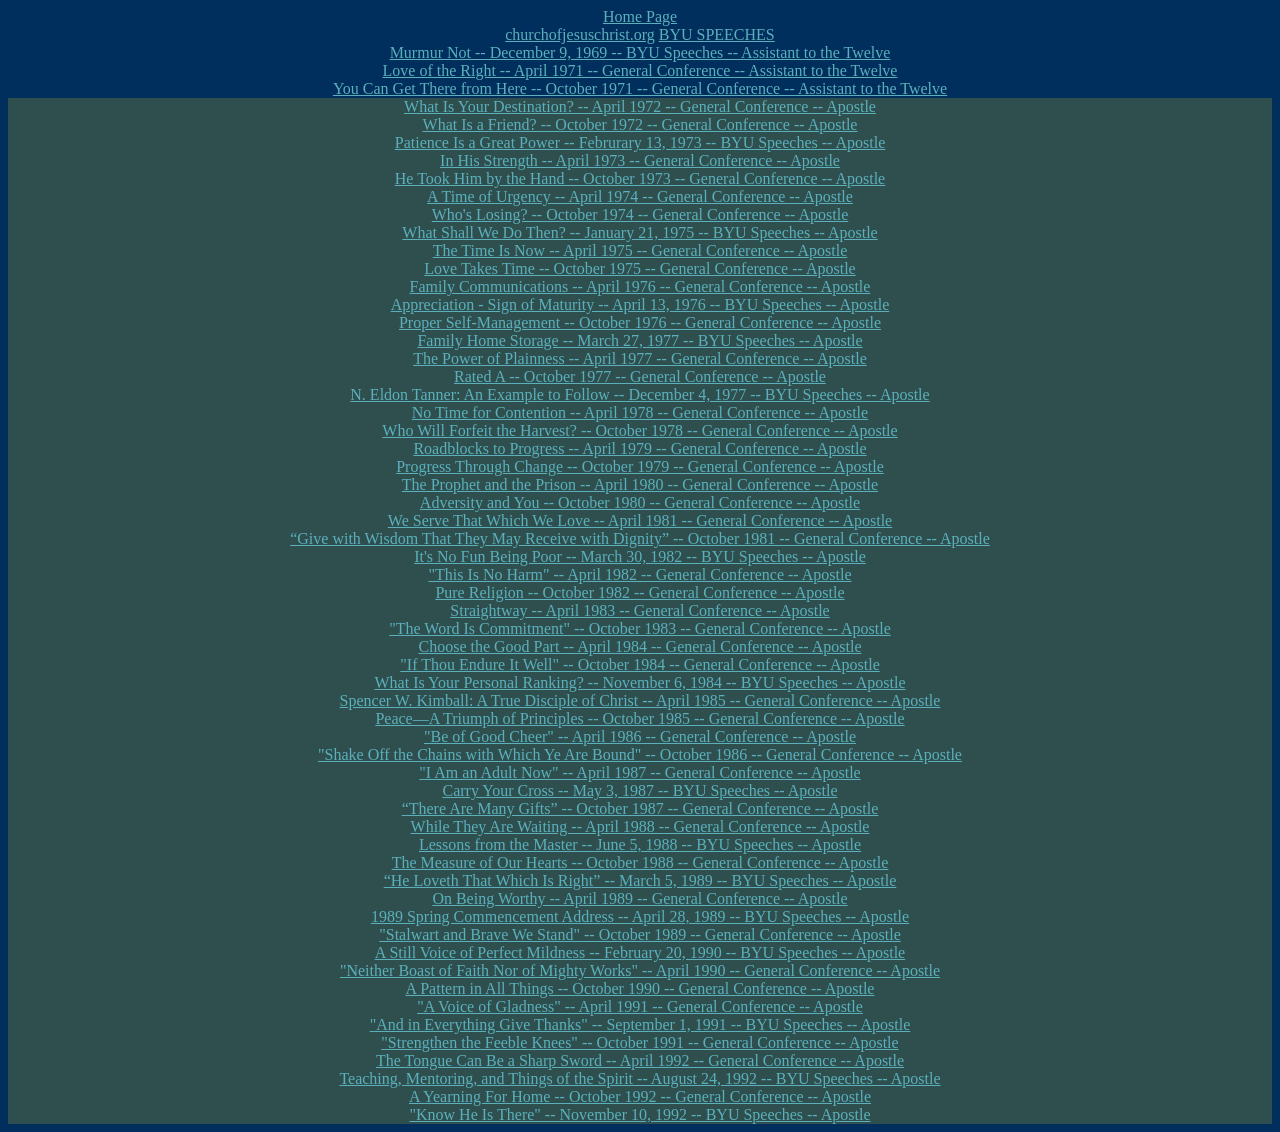
==== sermons/a-g/ash-marv-j-sermon.html @ 2cdb832b "Add files via upload" ====
<!DOCTYPE html>
<html>
    <head>
        <title>Ash,Marv-J Sermons</title>
        <link rel="stylesheet" type="text/css" href="../../style.css">
        <meta name="viewport" content="width=device-width, initial-scale=1.0">
    </head>
    <body class="sermon">
        <a href="../../index.html">Home Page</a>
        <br>
        <a href="https://www.churchofjesuschrist.org/study/general-conference/speakers/marvin-j-ashton?lang=eng">churchofjesuschrist.org</a>
        <a href="https://speeches.byu.edu/speakers/marvin-j-ashton/">BYU SPEECHES</a>
        <div>
            <a href="https://speeches.byu.edu/talks/marvin-j-ashton/murmur-not/">Murmur Not -- December 9, 1969 -- BYU Speeches -- Assistant to the Twelve</a>
            <br>
            <a href="https://www.churchofjesuschrist.org/study/general-conference/1971/04/love-of-the-right?lang=eng">Love of the Right -- April 1971 -- General Conference -- Assistant to the Twelve</a>
            <br>
            <a href="https://www.churchofjesuschrist.org/study/general-conference/1971/10/you-can-get-there-from-here?lang=eng">You Can Get There from Here -- October 1971 -- General Conference -- Assistant to the Twelve</a>
            <br>
            <div class="apostle">
            <a href="https://www.churchofjesuschrist.org/study/general-conference/1972/04/what-is-your-destination?lang=eng">What Is Your Destination? -- April 1972 -- General Conference -- Apostle</a>
            <br>
            <a href="https://www.churchofjesuschrist.org/study/general-conference/1972/10/what-is-a-friend?lang=eng">What Is a Friend? -- October 1972 -- General Conference -- Apostle</a>
            <br>
            <a href="https://speeches.byu.edu/talks/marvin-j-ashton/patience-great-power/">Patience Is a Great Power -- Februrary 13, 1973 -- BYU Speeches -- Apostle</a>
            <br>
            <a href="https://www.churchofjesuschrist.org/study/general-conference/1973/04/in-his-strength?lang=eng">In His Strength -- April 1973 -- General Conference -- Apostle</a>
            <br>
            <a href="https://www.churchofjesuschrist.org/study/general-conference/1973/10/he-took-him-by-the-hand?lang=eng">He Took Him by the Hand -- October 1973 -- General Conference -- Apostle</a>
            <br>
            <a href="https://www.churchofjesuschrist.org/study/general-conference/1974/04/a-time-of-urgency?lang=eng">A Time of Urgency -- April 1974 -- General Conference -- Apostle</a>
            <br>
            <a href="https://www.churchofjesuschrist.org/study/general-conference/1974/10/whos-losing?lang=eng">Who's Losing? -- October 1974 -- General Conference -- Apostle</a>
            <br>
            <a href="https://speeches.byu.edu/talks/marvin-j-ashton/shall/">What Shall We Do Then? -- January 21, 1975 -- BYU Speeches -- Apostle</a>
            <br>
            <a href="https://www.churchofjesuschrist.org/study/general-conference/1975/04/the-time-is-now?lang=eng">The Time Is Now -- April 1975 -- General Conference -- Apostle</a>
            <br>
            <a href="https://www.churchofjesuschrist.org/study/general-conference/1975/10/love-takes-time?lang=eng">Love Takes Time -- October 1975 -- General Conference -- Apostle</a>
            <br>
            <a href="https://www.churchofjesuschrist.org/study/general-conference/1976/04/family-communications?lang=eng">Family Communications -- April 1976 -- General Conference -- Apostle</a>
            <br>
            <a href="https://speeches.byu.edu/talks/marvin-j-ashton/appreciation-sign-maturity/">Appreciation - Sign of Maturity -- April 13, 1976 -- BYU Speeches -- Apostle</a>
            <br>
            <a href="https://www.churchofjesuschrist.org/study/general-conference/1976/10/proper-self-management?lang=eng">
                Proper Self-Management -- October 1976 -- General Conference -- Apostle
            </a>
            <br>
            <a href="https://speeches.byu.edu/talks/marvin-j-ashton/family-home-storage/">
                Family Home Storage -- March 27, 1977 -- BYU Speeches -- Apostle
            </a>
            <br>
            <a href="https://www.churchofjesuschrist.org/study/general-conference/1977/04/the-power-of-plainness?lang=eng">
                The Power of Plainness -- April 1977 -- General Conference -- Apostle
            </a>
            <br>
            <a href="https://www.churchofjesuschrist.org/study/general-conference/1977/10/rated-a?lang=eng">
                Rated A -- October 1977 -- General Conference -- Apostle
            </a>
            <br>
            <a href="https://speeches.byu.edu/talks/marvin-j-ashton/n-eldon-tanner-example-follow/">
                N. Eldon Tanner: An Example to Follow -- December 4, 1977 -- BYU Speeches -- Apostle
            </a>
            <br>
            <a href="https://www.churchofjesuschrist.org/study/general-conference/1978/04/no-time-for-contention?lang=eng">
                No Time for Contention -- April 1978 -- General Conference -- Apostle
            </a>
            <br>
            <a href="https://www.churchofjesuschrist.org/study/general-conference/1978/10/who-will-forfeit-the-harvest?lang=eng">
                Who Will Forfeit the Harvest? -- October 1978 -- General Conference -- Apostle
            </a>
            <br>
            <a href="https://www.churchofjesuschrist.org/study/general-conference/1979/04/roadblocks-to-progress?lang=eng">
                Roadblocks to Progress -- April 1979 -- General Conference -- Apostle
            </a>
            <br>
            <a href="https://www.churchofjesuschrist.org/study/general-conference/1979/10/progress-through-change">
                Progress Through Change -- October 1979 -- General Conference -- Apostle
            </a>
            <br>
            <a href="https://www.churchofjesuschrist.org/study/general-conference/1980/04/the-prophet-and-the-prison">
                The Prophet and the Prison -- April 1980 -- General Conference -- Apostle
            </a>
            <br>
            <a href="https://www.churchofjesuschrist.org/study/general-conference/1980/10/adversity-and-you">
                Adversity and You -- October 1980 -- General Conference -- Apostle
            </a>
            <br>
            <a href="https://www.churchofjesuschrist.org/study/general-conference/1981/04/we-serve-that-which-we-love">
                We Serve That Which We Love -- April 1981 -- General Conference -- Apostle
            </a>
            <br>
            <a href="https://www.churchofjesuschrist.org/study/general-conference/1981/10/give-with-wisdom-that-they-may-receive-with-dignity">
                “Give with Wisdom That They May Receive with Dignity” -- October 1981 -- General Conference -- Apostle
            </a>
            <br>
            <a href="https://speeches.byu.edu/talks/marvin-j-ashton/fun-poor/">
                It's No Fun Being Poor -- March 30, 1982 -- BYU Speeches -- Apostle
            </a>
            <br>
            <a href="https://www.churchofjesuschrist.org/study/general-conference/1982/04/this-is-no-harm">
                "This Is No Harm" -- April 1982 -- General Conference -- Apostle
            </a>
            <br>
            <a href="https://www.churchofjesuschrist.org/study/general-conference/1982/10/pure-religion">
                Pure Religion -- October 1982 -- General Conference -- Apostle
            </a>
            <br>
            <a href="https://www.churchofjesuschrist.org/study/general-conference/1983/04/straightway">
                Straightway -- April 1983 -- General Conference -- Apostle
            </a>
            <br>
            <a href="https://www.churchofjesuschrist.org/study/general-conference/1983/10/the-word-is-commitment">
                "The Word Is Commitment" -- October 1983 -- General Conference -- Apostle
            </a>
            <br>
            <a href="https://www.churchofjesuschrist.org/study/general-conference/1984/04/choose-the-good-part">
                Choose the Good Part -- April 1984 -- General Conference -- Apostle
            </a>
            <br>
            <a href="https://www.churchofjesuschrist.org/study/general-conference/1984/10/if-thou-endure-it-well">
                "If Thou Endure It Well" -- October 1984 -- General Conference -- Apostle
            </a>
            <br>
            <a href="https://speeches.byu.edu/talks/marvin-j-ashton/personal-ranking/">
                What Is Your Personal Ranking? -- November 6, 1984 -- BYU Speeches -- Apostle
            </a>
            <br>
            <a href="https://www.churchofjesuschrist.org/study/general-conference/1985/04/spencer-w-kimball-a-true-disciple-of-christ">
                Spencer W. Kimball: A True Disciple of Christ -- April 1985 -- General Conference -- Apostle
            </a>
            <br>
            <a href="https://www.churchofjesuschrist.org/study/general-conference/1985/10/peace-a-triumph-of-principles">
                Peace—A Triumph of Principles -- October 1985 -- General Conference -- Apostle
            </a>
            <br>
            <a href="https://www.churchofjesuschrist.org/study/general-conference/1986/04/be-of-good-cheer">
                "Be of Good Cheer" -- April 1986 -- General Conference -- Apostle
            </a>
            <br>
            <a href="https://www.churchofjesuschrist.org/study/general-conference/1986/10/shake-off-the-chains-with-which-ye-are-bound">
                "Shake Off the Chains with Which Ye Are Bound" -- October 1986 -- General Conference -- Apostle
            </a>
            <br>
            <a href="https://www.churchofjesuschrist.org/study/general-conference/1987/04/i-am-an-adult-now">
                "I Am an Adult Now" -- April 1987 -- General Conference -- Apostle
            </a>
            <br>
            <a href="https://speeches.byu.edu/talks/marvin-j-ashton/carry-cross/">
                Carry Your Cross -- May 3, 1987 -- BYU Speeches -- Apostle
            </a>
            <br>
            <a href="https://www.churchofjesuschrist.org/study/general-conference/1987/10/there-are-many-gifts?lang=eng">
                “There Are Many Gifts” -- October 1987 -- General Conference -- Apostle
            </a>
            <br>
            <a href="https://www.churchofjesuschrist.org/study/general-conference/1988/04/while-they-are-waiting">
                While They Are Waiting -- April 1988 -- General Conference -- Apostle
            </a>
            <br>
            <a href="https://speeches.byu.edu/talks/marvin-j-ashton/lessons-master/">
                Lessons from the Master -- June 5, 1988 -- BYU Speeches -- Apostle
            </a>
            <br>
            <a href="https://www.churchofjesuschrist.org/study/general-conference/1988/10/the-measure-of-our-hearts">
                The Measure of Our Hearts -- October 1988 -- General Conference -- Apostle
            </a>
            <br>
            <a href="https://speeches.byu.edu/talks/marvin-j-ashton/loveth-right/">
                “He Loveth That Which Is Right” -- March 5, 1989 -- BYU Speeches -- Apostle
            </a>
            <br>
            <a href="https://www.churchofjesuschrist.org/study/general-conference/1989/04/on-being-worthy">
                On Being Worthy -- April 1989 -- General Conference -- Apostle
            </a>
            <br>
            <a href="https://speeches.byu.edu/talks/marvin-j-ashton/1989-spring-commencement-address/">
                1989 Spring Commencement Address -- April 28, 1989 -- BYU Speeches -- Apostle
            </a>
            <br>
            <a href="https://www.churchofjesuschrist.org/study/general-conference/1989/10/stalwart-and-brave-we-stand">
                "Stalwart and Brave We Stand" -- October 1989 -- General Conference -- Apostle
            </a>
            <br>
            <a href="https://speeches.byu.edu/talks/marvin-j-ashton/still-voice-perfect-mildness/">
                A Still Voice of Perfect Mildness -- February 20, 1990 -- BYU Speeches -- Apostle
            </a>
            <br>
            <a href="https://www.churchofjesuschrist.org/study/general-conference/1990/04/neither-boast-of-faith-nor-of-mighty-works">
                "Neither Boast of Faith Nor of Mighty Works" -- April 1990 -- General Conference -- Apostle
            </a>
            <br>
            <a href="https://www.churchofjesuschrist.org/study/general-conference/1990/10/a-pattern-in-all-things">
                A Pattern in All Things -- October 1990 -- General Conference -- Apostle
            </a>
            <br>
            <a href="https://www.churchofjesuschrist.org/study/general-conference/1991/04/a-voice-of-gladness">
                "A Voice of Gladness" -- April 1991 -- General Conference -- Apostle
            </a>
            <br>
            <a href="https://speeches.byu.edu/talks/marvin-j-ashton/everything-give-thanks/">
                "And in Everything Give Thanks" -- September 1, 1991 -- BYU Speeches -- Apostle
            </a>
            <br>
            <a href="https://www.churchofjesuschrist.org/study/general-conference/1991/10/strengthen-the-feeble-knees">
                "Strengthen the Feeble Knees" -- October 1991 -- General Conference -- Apostle
            </a>
            <br>
            <a href="https://www.churchofjesuschrist.org/study/general-conference/1992/04/the-tongue-can-be-a-sharp-sword">
                The Tongue Can Be a Sharp Sword -- April 1992 -- General Conference -- Apostle
            </a>
            <br>
            <a href="https://speeches.byu.edu/talks/marvin-j-ashton/teaching-mentoring-things-spirit/">
                Teaching, Mentoring, and Things of the Spirit -- August 24, 1992 -- BYU Speeches -- Apostle
            </a>
            <br>
            <a href="https://www.churchofjesuschrist.org/study/general-conference/1992/10/a-yearning-for-home">
                A Yearning For Home -- October 1992 -- General Conference -- Apostle
            </a>
            <br>
            <a href="https://speeches.byu.edu/talks/marvin-j-ashton/know-2/">
                "Know He Is There" -- November 10, 1992 -- BYU Speeches -- Apostle
            </a>
        </div>
        </div>
    </body>
</html>
---- style.css ----
a{
    color:rgb(91, 176, 187);
}
a:hover{
    color:rgb(19, 19, 19);
}
.apostle{
    background-color:darkslategrey;
    color:goldenrod;
}
body{
    background-color:#002E5D;
    color:whitesmoke;
    font-family:'Bookman Old Style', 'Times New Roman', serif;
    text-align:center;
}
.container-flex {
    align-items: center; /* Centers content vertically */
    display: flex; /* Makes the container a flex container */
    justify-content: center; /* Centers content horizontally */
}
.first-presidency{
    background-color:cornflowerblue;
}
.funfact{
    background-color:darkblue;
    font-size: larger;
}
h1{
    font-size:70px;
}
h2{
    font-size:40px;
}
html{
    scroll-behavior: smooth;
}
img{
    width:200px;
}
img.size-filter:hover{
    width:15%;
}
img.shadow-filter:hover{
    filter: drop-shadow(8px 8px 10px rgb(3, 115, 184));
}
.otherprophet{
    background-color:mediumpurple;
}
.president{
    background-color:midnightblue;
    color:slategray;
}
.quote{
    color:lightskyblue;
    font-style:italic;
}
.sermon a:hover{
    color:white;
}
.sermon hr{
    color:honeydew;
}
.sermon p{
    line-height: 2;
}
table{
    border:2px;
    border-collapse:collapse; /*Border collapse gets rid of the gaps in the table */
    margin:auto;
}
th, td{
    border:2px solid black;
}
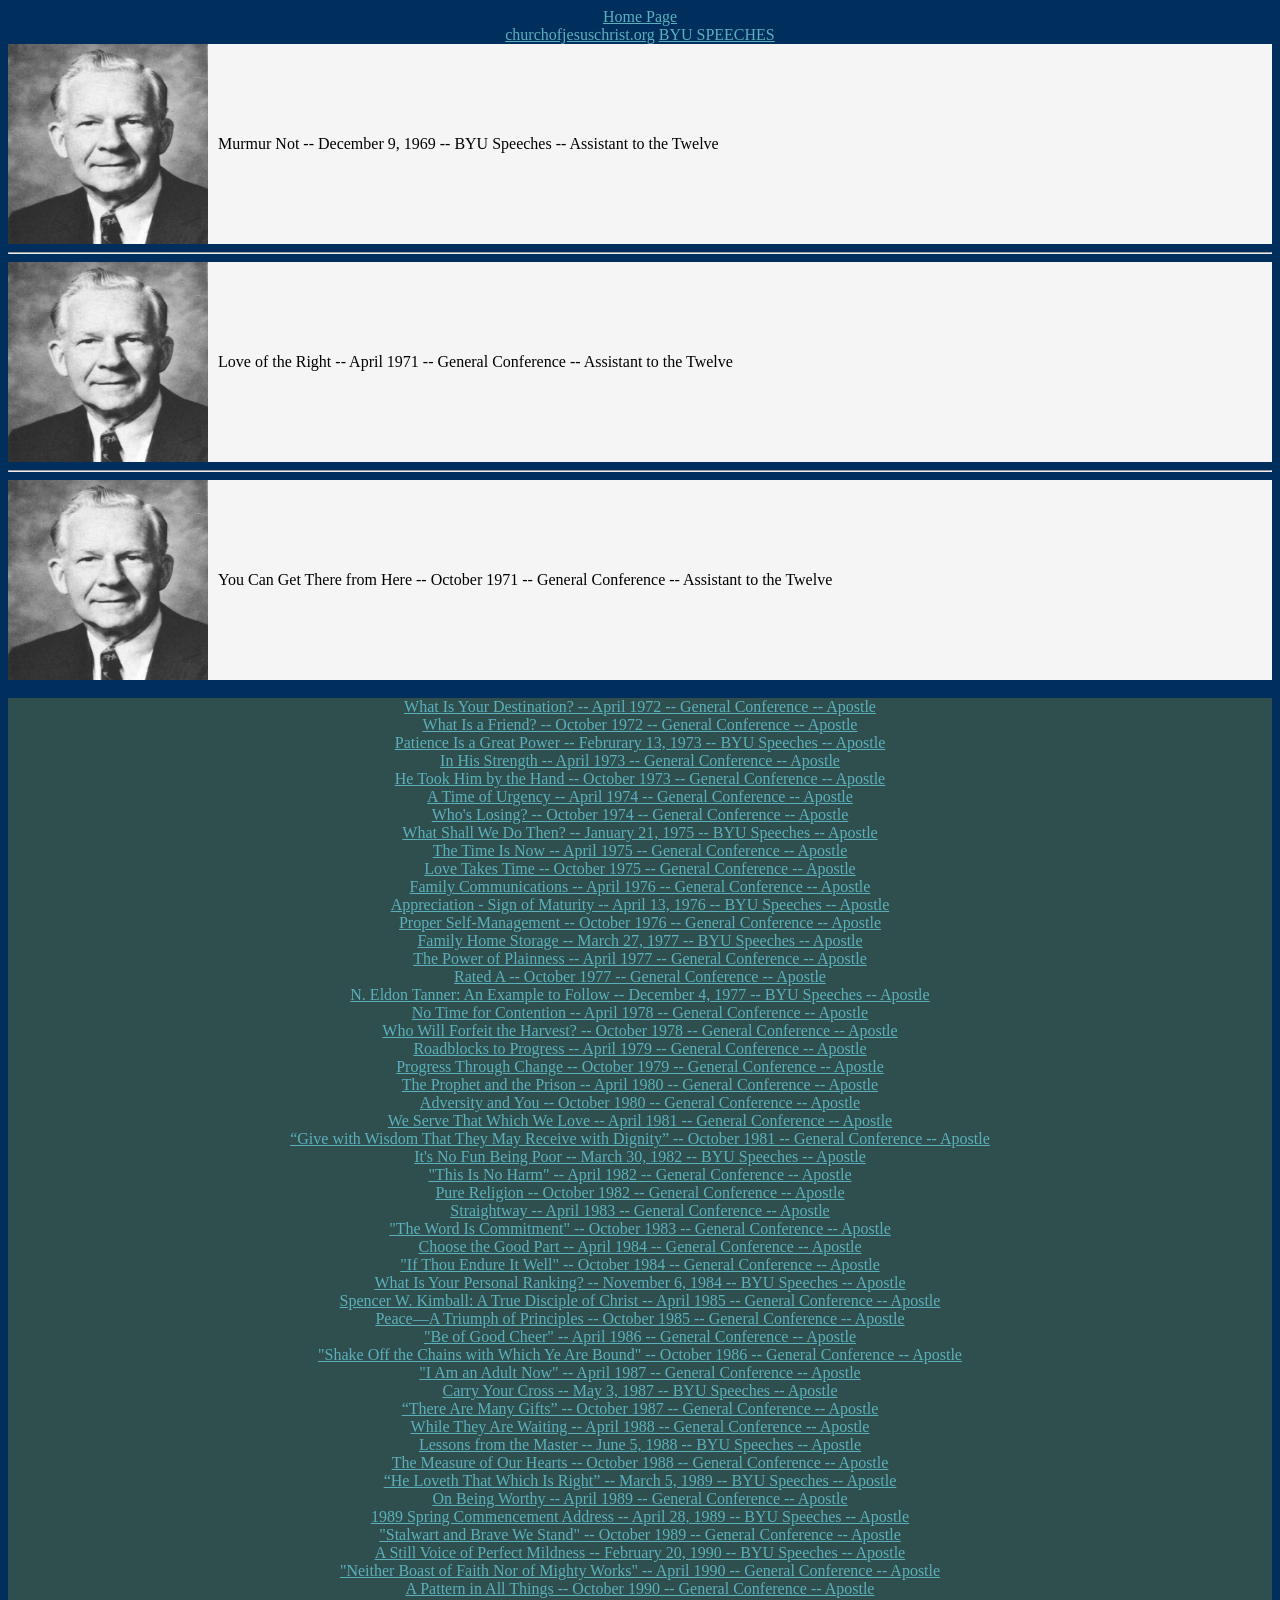
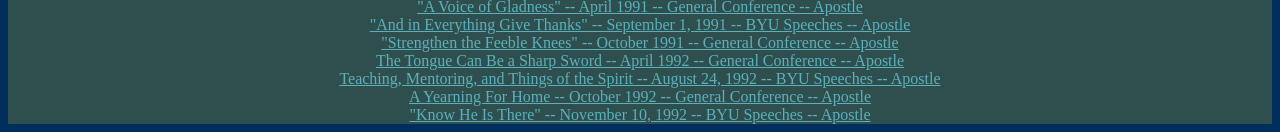
==== commit e375d9c9: "Update ash-marv-j-sermon.html" ====
--- a/sermons/a-g/ash-marv-j-sermon.html
+++ b/sermons/a-g/ash-marv-j-sermon.html
@@ -4,6 +4,24 @@
         <title>Ash,Marv-J Sermons</title>
         <link rel="stylesheet" type="text/css" href="../../style.css">
         <meta name="viewport" content="width=device-width, initial-scale=1.0">
+        <style>
+            .talk-link {
+                display: flex;
+                align-items: center;   /* vertically centers image + text */
+                gap: 10px;             /* space between image and text */
+                text-decoration: none;  /* removes underline */
+                color: black;           /* or any color you want */
+                background-color: whitesmoke;
+            }
+
+            .talk-link img {
+                height: 200px;
+            }
+            .talk-link:hover {
+            color: #555;
+            text-decoration: underline;
+        }
+        </style>
     </head>
     <body class="sermon">
         <a href="../../index.html">Home Page</a>
@@ -11,11 +29,20 @@
         <a href="https://www.churchofjesuschrist.org/study/general-conference/speakers/marvin-j-ashton?lang=eng">churchofjesuschrist.org</a>
         <a href="https://speeches.byu.edu/speakers/marvin-j-ashton/">BYU SPEECHES</a>
         <div>
-            <a href="https://speeches.byu.edu/talks/marvin-j-ashton/murmur-not/">Murmur Not -- December 9, 1969 -- BYU Speeches -- Assistant to the Twelve</a>
-            <br>
-            <a href="https://www.churchofjesuschrist.org/study/general-conference/1971/04/love-of-the-right?lang=eng">Love of the Right -- April 1971 -- General Conference -- Assistant to the Twelve</a>
-            <br>
-            <a href="https://www.churchofjesuschrist.org/study/general-conference/1971/10/you-can-get-there-from-here?lang=eng">You Can Get There from Here -- October 1971 -- General Conference -- Assistant to the Twelve</a>
+            <a href="https://speeches.byu.edu/talks/marvin-j-ashton/murmur-not/" class="talk-link" style="background-color: whitesmoke;">
+                <img src="../../images/a-g/ashton,marvin-j.jpeg">
+                <span>Murmur Not -- December 9, 1969 -- BYU Speeches -- Assistant to the Twelve</span>
+            </a>
+            <hr>
+            <a href="https://www.churchofjesuschrist.org/study/general-conference/1971/04/love-of-the-right?lang=eng" class="talk-link">
+                <img src="../../images/a-g/ashton,marvin-j.jpeg">
+                <span>Love of the Right -- April 1971 -- General Conference -- Assistant to the Twelve</span>
+            </a>
+            <hr>
+            <a href="https://www.churchofjesuschrist.org/study/general-conference/1971/10/you-can-get-there-from-here?lang=eng" class="talk-link">
+                <img src="../../images/a-g/ashton,marvin-j.jpeg">
+                <span>You Can Get There from Here -- October 1971 -- General Conference -- Assistant to the Twelve</span>
+            </a>
             <br>
             <div class="apostle">
             <a href="https://www.churchofjesuschrist.org/study/general-conference/1972/04/what-is-your-destination?lang=eng">What Is Your Destination? -- April 1972 -- General Conference -- Apostle</a>
@@ -224,4 +251,4 @@
         </div>
         </div>
     </body>
-</html>+</html>
